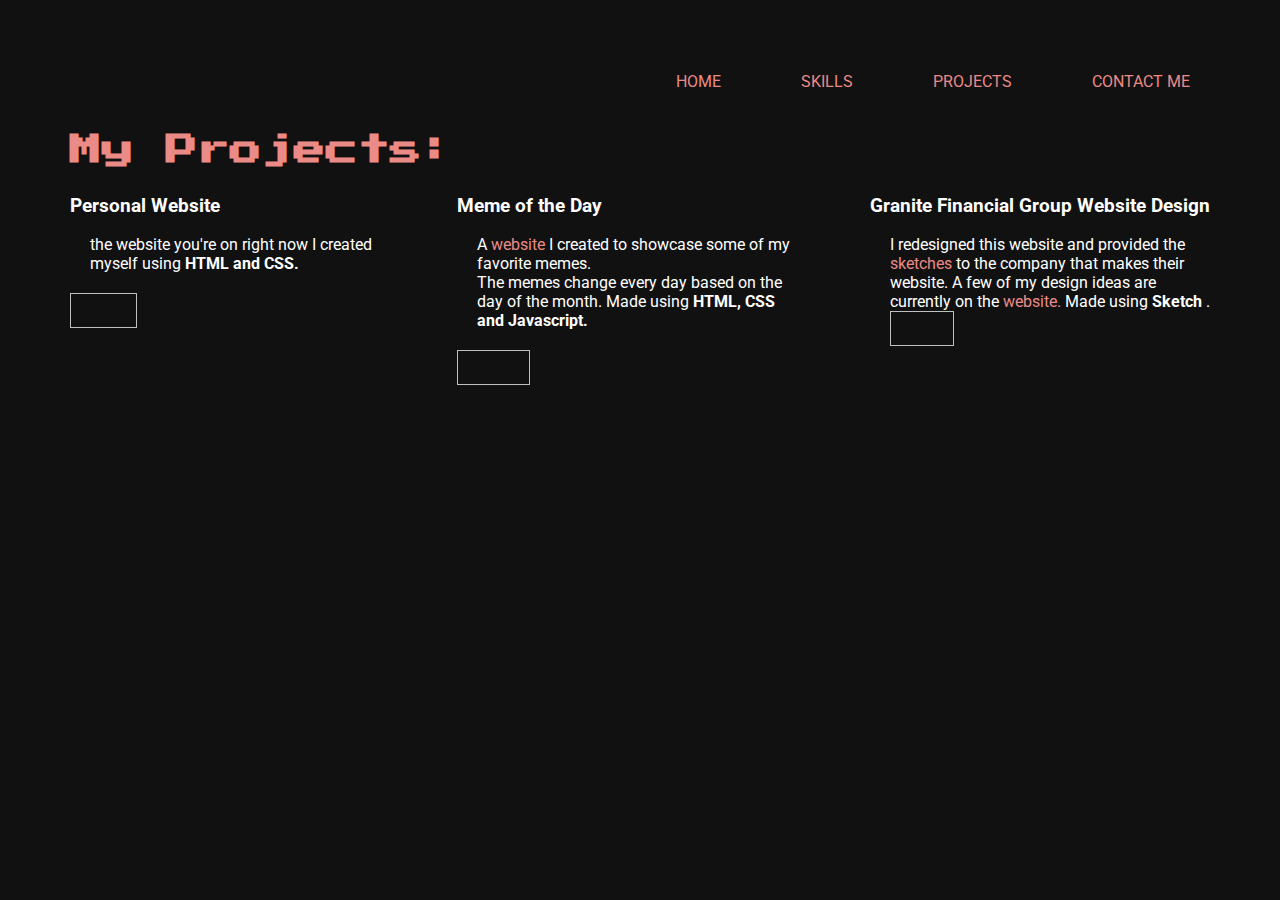
==== projects.html @ e6cad640 "update" ====
<html>

    <head>
        <link rel="stylesheet" href="index.css" tpe="text/css" />
        <script src="main.js"></script>
        <title>Ana Ignat</title>

        <link href="https://fonts.googleapis.com/css?family=Press+Start+2P|Roboto:400,500&display=swap" rel="stylesheet">

    </head>

    <body>
    
    <nav>
        <ul>
            <li>  </li>
            <li> <a href="index.html">HOME</a> </li>
            <li> <a href="skills.html">SKILLS</a> </li>
            <li> <a class="active" href="projects.html">PROJECTS</a> </li>
            <li> <a href="contact.html">CONTACT ME</a> </li>
        </ul>
        </nav>

    <h1 id="projects" style="margin-bottom: 10px">My Projects:</h1>


            <div class="grid-container" style="margin-left: 20px">

                
                <div class="grid-item">
                    <h3> Personal Website </h3>
                    <p style="margin-top: 10px;"> the website you're on right now I created myself using <b> HTML and CSS. </b> </p>
                    <img class="preview"  scr="ana.png">
                </div>

                <div class="grid-item">
                    <h3> Meme of the Day </h3>
                    <p style="margin-top: 10px"> A <a href="http://memeoftheday.ca" target="_blank">website</a> I created to showcase some of my favorite memes. <br> The memes change every day based on the day of the month. Made using <b> HTML, CSS and Javascript. </b> </p>
                    </a>
                    <img class="preview" scr="memeoftheday.png">
                </div>

                <div class="grid-item">
                    <h3> Granite Financial Group Website Design </h3>
                    <p style="margin-top: 10px"> I redesigned this website and provided the <a href="gfg_website.pdf" target="_blank"> sketches </a> to the company that makes their website. A few of my design ideas are currently on the <a href="https://granitefinancialgroup.ca" target="_blank">website.</a> 
                    Made using <b> Sketch </b>.
                    <img class="preview" scr="gfg.png">
                </div>

            </div>

    </body>

</html>
---- index.css ----
#hi, #skills, #projects {

    font-family: 'Press Start 2P', cursive;
    margin: 20px;
    color:#EA8B88;
}

body{
    background-color: #111111;
    color: white;
    font-family: 'Roboto', sans-serif;
    margin: 50px;
}

p {

    font-family: 'Roboto', sans-serif;
    margin: 20px;
    margin-top: 50px;
    
}

nav {
    margin: 0;
    overflow: hidden;
    margin-right: auto;
}

nav ul {
    margin: 0;
    padding: 0;
    display: flex;
}

nav ul li {
    display: inline-block;
    list-style-type: none;
}

nav ul li a {

    color:#EA8B88;
    display: block;
    line-height: 2em;
    padding: 1em 2.5em;
    text-decoration: none;
}

nav ul li:first-child {
    margin-right: auto;
}

#graphic, #meme, #granite {

    display: flex;

}

#graphic img {

    width: 50%;
    height: 50%;
    margin-left: 90px;
    margin-right: 30px;
    /*border-color: white;
    border-style: solid;*/

}

nav.black{
    background-color: #111111;
}

a {
    color: #EA8B88;
    text-decoration: none;
}

a:hover {
    color: white;
}

.sticky {
    position: fixed;
    top: 0;
    width: 100%;
  }
  
  /* Add some top padding to the page content to prevent sudden quick movement (as the navigation bar gets a new position at the top of the page (position:fixed and top:0) */
.sticky + .content {
    padding-top: 60px;
}

#memeof {

    height: 40%;
    width: 40%;
}

.grid-container {
    display: grid;
    grid-gap: 50px;

}

.grid-item {
    grid-row-start: 1;
    grid-row-end: 3;
  }

.preview {

    width: 20%;
    height:20%;

}
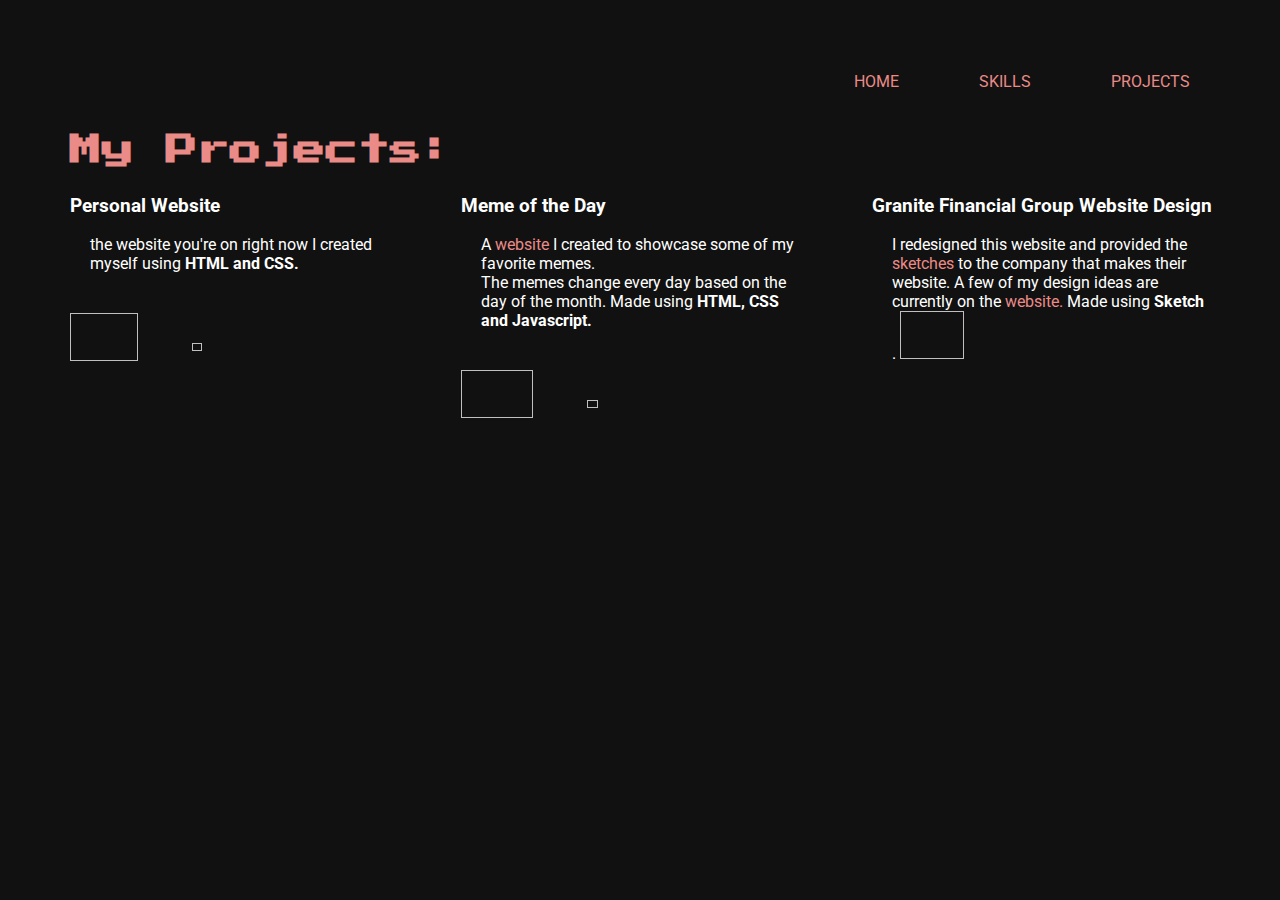
==== commit 9a413109: "update" ====
--- a/projects.html
+++ b/projects.html
@@ -2,8 +2,8 @@
 <html>
 
     <head>
-        <link rel="stylesheet" href="index.css" tpe="text/css" />
-        <script src="main.js"></script>
+        <link rel="stylesheet" href="/css/index.css" tpe="text/css" />
+        <script src="js/main.js"></script>
         <title>Ana Ignat</title>
 
         <link href="https://fonts.googleapis.com/css?family=Press+Start+2P|Roboto:400,500&display=swap" rel="stylesheet">
@@ -18,7 +18,6 @@
             <li> <a href="index.html">HOME</a> </li>
             <li> <a href="skills.html">SKILLS</a> </li>
             <li> <a class="active" href="projects.html">PROJECTS</a> </li>
-            <li> <a href="contact.html">CONTACT ME</a> </li>
         </ul>
         </nav>
 
@@ -31,21 +30,23 @@
                 <div class="grid-item">
                     <h3> Personal Website </h3>
                     <p style="margin-top: 10px;"> the website you're on right now I created myself using <b> HTML and CSS. </b> </p>
-                    <img class="preview"  scr="ana.png">
+                    <img class="preview"  scr="/images/ana.png">
+                    <a href="https://github.com/anaignat/anaignat.github.io" target="_blank" > <img class="git" scr="/images/github.png"> </a>
                 </div>
 
                 <div class="grid-item">
                     <h3> Meme of the Day </h3>
                     <p style="margin-top: 10px"> A <a href="http://memeoftheday.ca" target="_blank">website</a> I created to showcase some of my favorite memes. <br> The memes change every day based on the day of the month. Made using <b> HTML, CSS and Javascript. </b> </p>
                     </a>
-                    <img class="preview" scr="memeoftheday.png">
+                    <img class="preview" scr="/images/memeoftheday.png">
+                    <a href="https://github.com/anaignat/memeoftheday.github.io" target="_blank"> <img class="git" scr="/images/github.png"> </a>
                 </div>
 
                 <div class="grid-item">
                     <h3> Granite Financial Group Website Design </h3>
-                    <p style="margin-top: 10px"> I redesigned this website and provided the <a href="gfg_website.pdf" target="_blank"> sketches </a> to the company that makes their website. A few of my design ideas are currently on the <a href="https://granitefinancialgroup.ca" target="_blank">website.</a> 
+                    <p style="margin-top: 10px"> I redesigned this website and provided the <a href="/pdfs/gfg_website.pdf" target="_blank"> sketches </a> to the company that makes their website. A few of my design ideas are currently on the <a href="https://granitefinancialgroup.ca" target="_blank">website.</a> 
                     Made using <b> Sketch </b>.
-                    <img class="preview" scr="gfg.png">
+                    <img class="preview" scr="/images/gfg.png">
                 </div>
 
             </div>
--- a/css/index.css
+++ b/css/index.css
@@ -0,0 +1,139 @@
+
+#hi, #skills, #projects, #contact_me {
+
+    font-family: 'Press Start 2P', cursive;
+    margin: 20px;
+    color:#EA8B88;
+}
+
+body{
+    background-color: #111111;
+    color: white;
+    font-family: 'Roboto', sans-serif;
+    margin: 50px;
+}
+
+p {
+
+    font-family: 'Roboto', sans-serif;
+    margin: 20px;
+    margin-top: 50px;
+    
+}
+
+nav {
+    margin: 0;
+    overflow: hidden;
+    margin-right: auto;
+}
+
+nav ul {
+    margin: 0;
+    padding: 0;
+    display: flex;
+}
+
+nav ul li {
+    display: inline-block;
+    list-style-type: none;
+}
+
+nav ul li a {
+
+    color:#EA8B88;
+    display: block;
+    line-height: 2em;
+    padding: 1em 2.5em;
+    text-decoration: none;
+}
+
+nav ul li:first-child {
+    margin-right: auto;
+}
+
+#graphic, #meme, #granite {
+
+    display: flex;
+
+}
+
+#graphic img {
+
+    width: 50%;
+    height: 50%;
+    margin-left: 90px;
+    margin-right: 30px;
+    /*border-color: white;
+    border-style: solid;*/
+
+}
+
+nav.black{
+    background-color: #111111;
+}
+
+a {
+    color: #EA8B88;
+    text-decoration: none;
+}
+
+a:hover {
+    color: white;
+}
+
+.sticky {
+    position: fixed;
+    top: 0;
+    width: 100%;
+  }
+  
+  /* Add some top padding to the page content to prevent sudden quick movement (as the navigation bar gets a new position at the top of the page (position:fixed and top:0) */
+.sticky + .content {
+    padding-top: 60px;
+}
+
+#memeof {
+
+    height: 40%;
+    width: 40%;
+}
+
+.grid-container {
+    display: grid;
+    grid-gap: 50px;
+
+}
+
+.grid-item {
+    grid-row-start: 1;
+    grid-row-end: 3;
+  }
+
+.preview {
+
+    width: 20%;
+    height:20%;
+
+}
+
+.cred {
+
+    text-align: center;
+    padding: 75px;
+    padding-bottom: 0px;
+    color: white;
+    font-family: 'Open Sans', sans-serif;
+    font-size: 10px;
+    text-decoration: none;
+
+}
+
+.git {
+
+    display: center;
+    padding: 50px;
+    padding-bottom: 10px;
+    height:3%;
+    width: 3%;
+
+}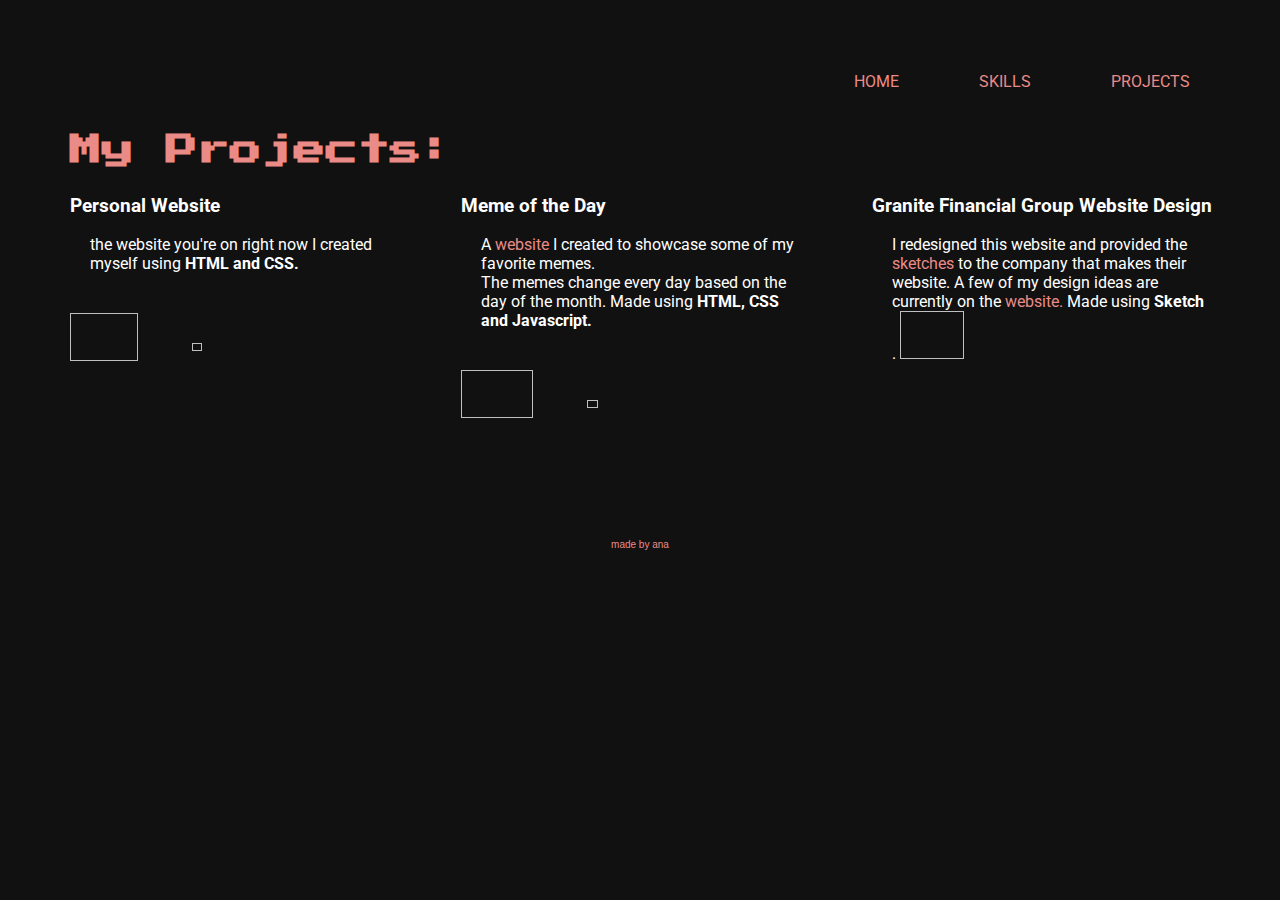
==== commit dab174ef: "update" ====
--- a/projects.html
+++ b/projects.html
@@ -19,7 +19,7 @@
             <li> <a href="skills.html">SKILLS</a> </li>
             <li> <a class="active" href="projects.html">PROJECTS</a> </li>
         </ul>
-        </nav>
+    </nav>
 
     <h1 id="projects" style="margin-bottom: 10px">My Projects:</h1>
 
@@ -51,6 +51,8 @@
 
             </div>
 
+     <p class= 'cred'> <a href="https://github.com/anaignat/anaignat.github.io" target="_blank">made by ana</a> </p>
+     
     </body>
 
 </html>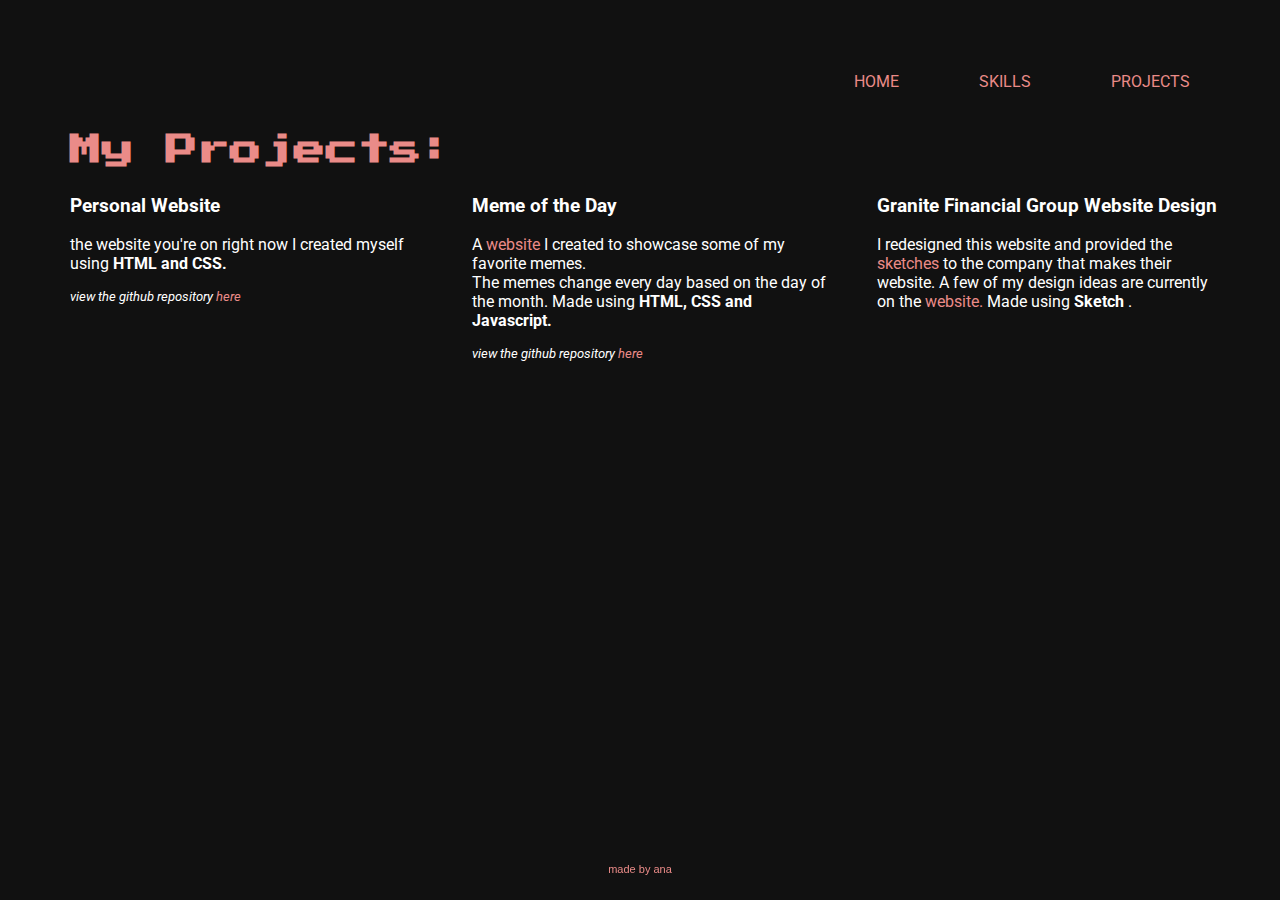
==== commit 9ebcba44: "update" ====
--- a/projects.html
+++ b/projects.html
@@ -29,30 +29,30 @@
                 
                 <div class="grid-item">
                     <h3> Personal Website </h3>
+                     <!--<img id="web"  src="/images/ana.png">-->
                     <p style="margin-top: 10px;"> the website you're on right now I created myself using <b> HTML and CSS. </b> </p>
-                    <img class="preview"  scr="/images/ana.png">
-                    <a href="https://github.com/anaignat/anaignat.github.io" target="_blank" > <img class="git" scr="/images/github.png"> </a>
+                    <p class="github"> <em>view the github repository <a href="https://github.com/anaignat/memeoftheday.github.io" target="_blank"> here </a> </em> </p>
                 </div>
 
                 <div class="grid-item">
                     <h3> Meme of the Day </h3>
+                    <!--<img id="memeof" src="/images/memeoftheday.png">-->
                     <p style="margin-top: 10px"> A <a href="http://memeoftheday.ca" target="_blank">website</a> I created to showcase some of my favorite memes. <br> The memes change every day based on the day of the month. Made using <b> HTML, CSS and Javascript. </b> </p>
                     </a>
-                    <img class="preview" scr="/images/memeoftheday.png">
-                    <a href="https://github.com/anaignat/memeoftheday.github.io" target="_blank"> <img class="git" scr="/images/github.png"> </a>
+                    <p class="github"> <em> view the github repository <a href="https://github.com/anaignat/memeoftheday.github.io" target="_blank"> here </a> </em> </p>
                 </div>
 
                 <div class="grid-item">
                     <h3> Granite Financial Group Website Design </h3>
+                    <!--<img id="gfg" src="/images/gfg.png">-->
                     <p style="margin-top: 10px"> I redesigned this website and provided the <a href="/pdfs/gfg_website.pdf" target="_blank"> sketches </a> to the company that makes their website. A few of my design ideas are currently on the <a href="https://granitefinancialgroup.ca" target="_blank">website.</a> 
                     Made using <b> Sketch </b>.
-                    <img class="preview" scr="/images/gfg.png">
                 </div>
 
             </div>
 
-     <p class= 'cred'> <a href="https://github.com/anaignat/anaignat.github.io" target="_blank">made by ana</a> </p>
-     
+     <footer> <a href="https://github.com/anaignat/anaignat.github.io" target="_blank">made by ana</a> </footer>
+
     </body>
 
 </html>--- a/css/index.css
+++ b/css/index.css
@@ -16,7 +16,6 @@
 p {
 
     font-family: 'Roboto', sans-serif;
-    margin: 20px;
     margin-top: 50px;
     
 }
@@ -63,8 +62,6 @@
     height: 50%;
     margin-left: 90px;
     margin-right: 30px;
-    /*border-color: white;
-    border-style: solid;*/
 
 }
 
@@ -92,12 +89,6 @@
     padding-top: 60px;
 }
 
-#memeof {
-
-    height: 40%;
-    width: 40%;
-}
-
 .grid-container {
     display: grid;
     grid-gap: 50px;
@@ -109,31 +100,45 @@
     grid-row-end: 3;
   }
 
-.preview {
+#gfg {
 
-    width: 20%;
-    height:20%;
+    width: 500;
+    height: 300;
+    position: center;
 
 }
 
-.cred {
-
-    text-align: center;
-    padding: 75px;
-    padding-bottom: 0px;
-    color: white;
-    font-family: 'Open Sans', sans-serif;
-    font-size: 10px;
-    text-decoration: none;
+#memeof {
+    
+    width: 500;
+    height: 300;
+    position: center;
 
 }
 
-.git {
+#web {
 
-    display: center;
-    padding: 50px;
-    padding-bottom: 10px;
-    height:3%;
-    width: 3%;
+    width: 50em;
+    height: 30em;
+    position: center;
+
+}
+
+footer {
+    font-family: 'Open Sans', sans-serif;
+    font-size: 11px;
+    text-decoration: none;
+    position: fixed;
+    left: 0;
+    bottom: 25;
+    width: 100%;
+    color: white;
+    text-align: center;
+}
+
+.github{
+
+    margin-top: 10px;
+    font-size: 13px;
 
 }